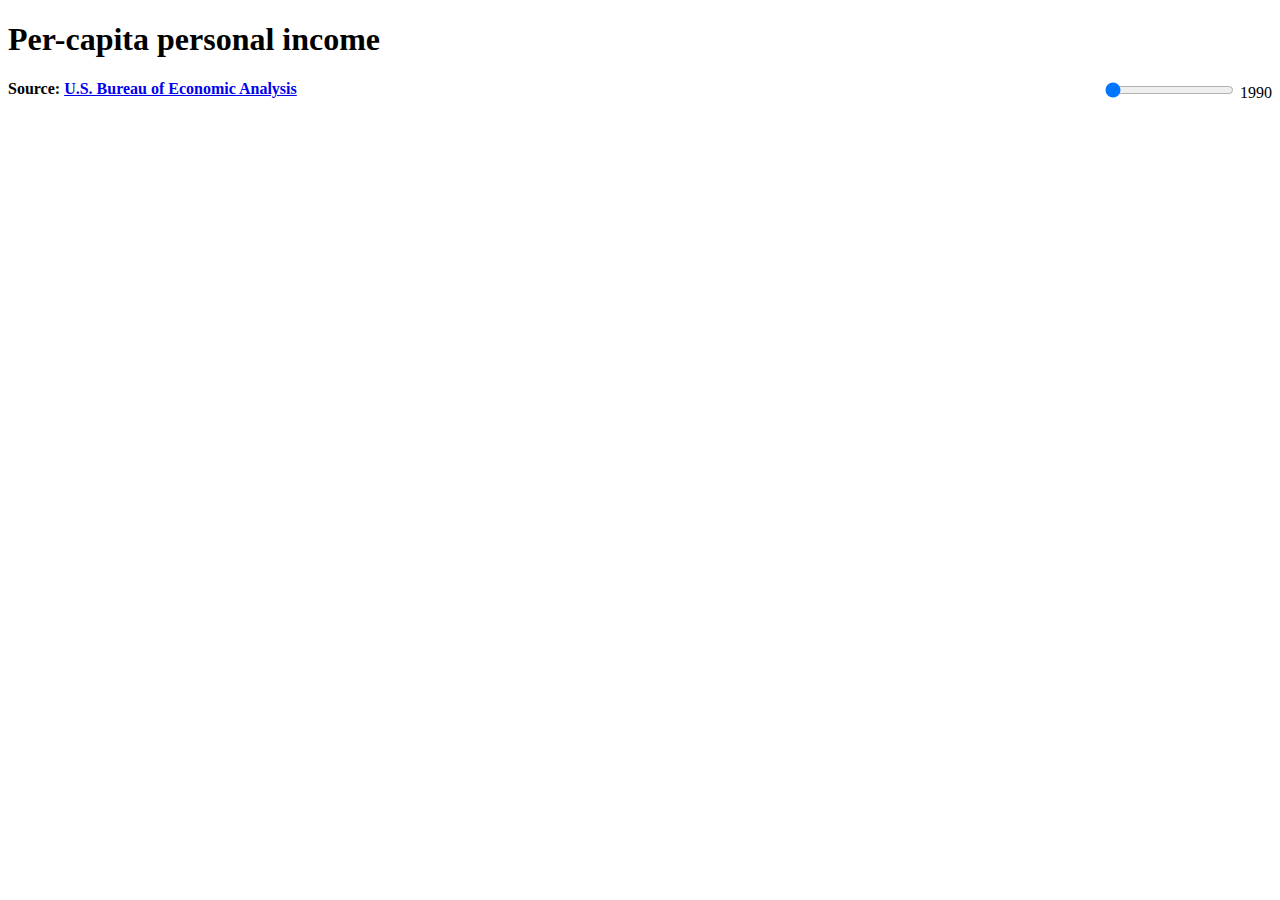
==== web/state.html @ e45711fd "- split state.html elements into separate js and css files - add header and footer text - upon slide" ====
<!DOCTYPE html>

<html>
<head>
    <title>Per-capita personal income</title>
    <meta charset="utf-8">
    <link rel="stylesheet" href="main.css">
</head>

<body>
    <h1>Per-capita personal income</h1>
    <div id="year-slider">
        <input id="range-slider" type="range"  min="1990" max="2012" value="1990" onchange="showValue(this.value)">
        <label id="range-label" for="range-slider">1990</label>
    </div>

    <div id="map"></div>

    <footer>
        <h4>Source: <a href="http://www.bea.gov">U.S. Bureau of Economic Analysis</a></h4>
    </footer>

    <script src="http://d3js.org/d3.v3.min.js"></script>
    <script src="http://d3js.org/queue.v1.min.js"></script>
    <script src="http://d3js.org/topojson.v1.min.js"></script>
    <script src="main.js"></script>

</body>
</html>
---- web/main.css ----
#year-slider {
    float: right;
}

.counties {
  fill: none;
}

.states {
  fill: none;
  stroke: #fff;
  stroke-linejoin: round;
}

.q0-9 { fill:rgb(247,251,255); }
.q1-9 { fill:rgb(222,235,247); }
.q2-9 { fill:rgb(198,219,239); }
.q3-9 { fill:rgb(158,202,225); }
.q4-9 { fill:rgb(107,174,214); }
.q5-9 { fill:rgb(66,146,198); }
.q6-9 { fill:rgb(33,113,181); }
.q7-9 { fill:rgb(8,81,156); }
.q8-9 { fill:rgb(8,48,107); }
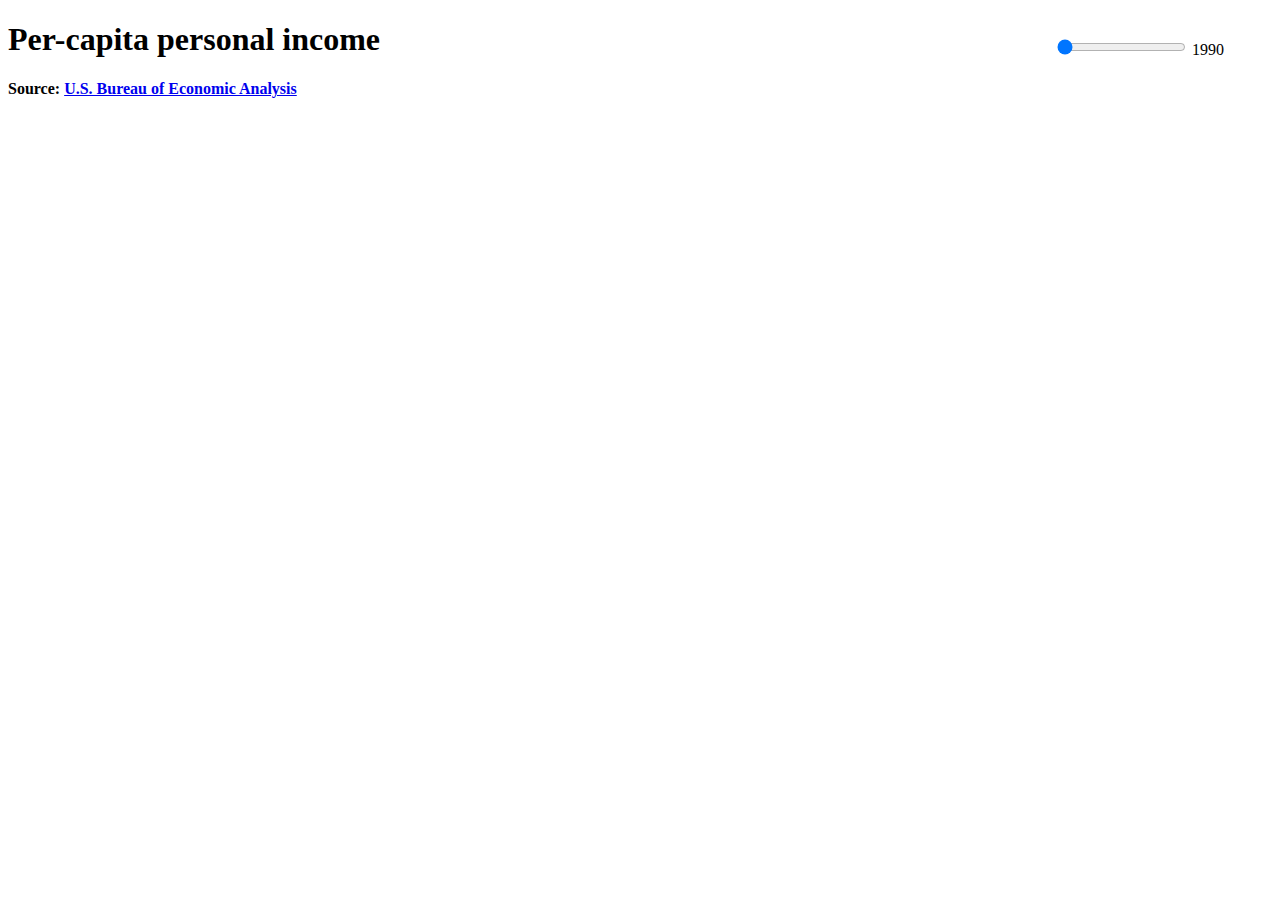
==== commit 6c743708: "position slider better on the page" ====
--- a/web/state.html
+++ b/web/state.html
@@ -8,11 +8,11 @@
 </head>
 
 <body>
-    <h1>Per-capita personal income</h1>
     <div id="year-slider">
         <input id="range-slider" type="range"  min="1990" max="2012" value="1990" onchange="showValue(this.value)">
         <label id="range-label" for="range-slider">1990</label>
     </div>
+    <h1>Per-capita personal income</h1>
 
     <div id="map"></div>
 
@@ -23,6 +23,7 @@
     <script src="http://d3js.org/d3.v3.min.js"></script>
     <script src="http://d3js.org/queue.v1.min.js"></script>
     <script src="http://d3js.org/topojson.v1.min.js"></script>
+    <script src="lib/underscore-min.js"></script>
     <script src="main.js"></script>
 
 </body>
--- a/web/main.css
+++ b/web/main.css
@@ -1,5 +1,7 @@
 #year-slider {
     float: right;
+    margin-top: 1em;
+    margin-right: 3em;
 }
 
 .counties {
